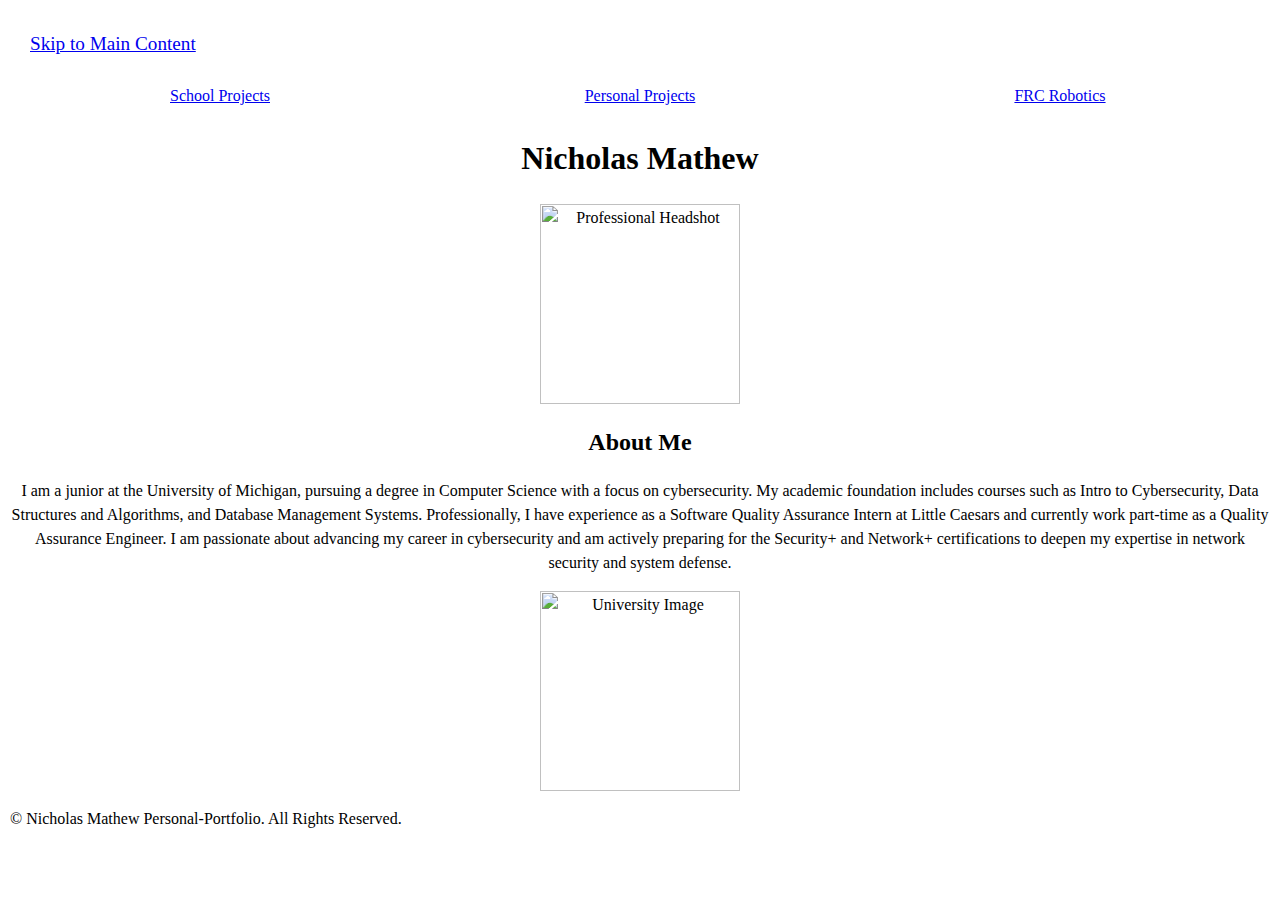
==== index.html @ be59471d "Added files" ====
<header>
    <a href = "#about-me">Skip to Main Content</a>
</header>

<!DOCTYPE html>
<html lang="en">
<head>
    <meta charset="UTF-8">
    <meta name="viewport" content="width=device-width, initial-scale=1.0">
    <link rel="stylesheet" href="css/reset.css">
    <link rel="stylesheet" href="css/style.css">
    <nav class='htmlLinks' id="nav_links">
        <a href = "/SchoolProjects.html">School Projects</a>
        <a href = "/PersonalProjects.html">Personal Projects</a>
        <a href = "/FRC.html">FRC Robotics</a>
    </nav>
    <title>Nicholas Mathew</title>
</head>


<body>
    <section id="name">
        <h1 id="name">Nicholas Mathew</h1>
        <img src="../Personal-Portfolio/images/headshot.png" alt="Professional Headshot" width="200" height="200">
    </section>

    
    <section id="about-me">
    <h2>About Me</h2>
    <p>I am a junior at the University of Michigan, pursuing a degree in Computer Science with a focus on cybersecurity. 
        My academic foundation includes courses such as Intro to Cybersecurity, 
        Data Structures and Algorithms, and Database Management Systems.
        Professionally, I have experience as a Software Quality Assurance Intern at Little Caesars and currently work part-time as a Quality Assurance Engineer. 
        I am passionate about advancing my career in cybersecurity and am actively preparing for the 
        Security+ and Network+ certifications to deepen my expertise in network security and system defense.</p>
    <img src="../Personal-Portfolio/images/uni_image.jpg" alt="University Image" width="200" height="200">
    </section>
<!--
Image gallery    


-->
    
</body>

<footer>
    <p>&copy; Nicholas Mathew Personal-Portfolio. All Rights Reserved.</p>
</footer>
</html>
---- css/style.css ----
#name{
    text-align:center;
}

#about-me{
    text-align: center;
}

#nav_links{
    display: grid;
    text-decoration: none;
    padding: 5px 10px;
    text-align:center;
}
#htmlLink:hover {
    color: green; /* Change color on hover for better interactivity */
}

.htmlLinks:focus {
    color: green; /* Change color on hover for better interactivity */
}

header{

}

@media (min-width: 670px) {
    #nav_links{
        display: grid; /* Use grid layout */
        grid-template-columns: repeat(3, 1fr); /* 3 equal-width columns */
        gap: 20px; /* Add spacing between the columns */
    }
}
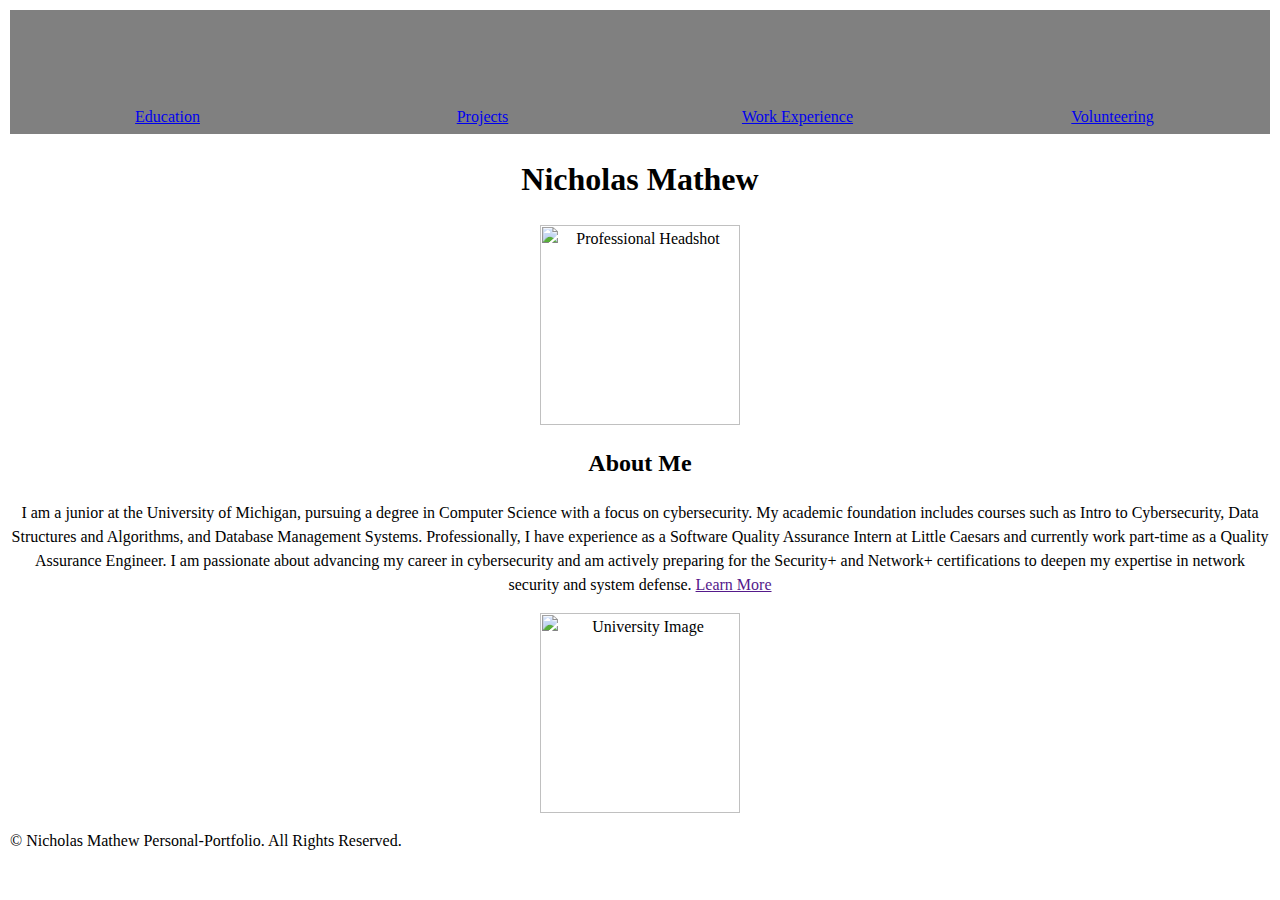
==== commit a6e6fc91: "Added style" ====
--- a/index.html
+++ b/index.html
@@ -1,5 +1,5 @@
 <header>
-    <a href = "#about-me">Skip to Main Content</a>
+    <a href = "#about-me" class="hidden-link">Skip to Main Content</a>
 </header>
 
 <!DOCTYPE html>
@@ -10,9 +10,10 @@
     <link rel="stylesheet" href="css/reset.css">
     <link rel="stylesheet" href="css/style.css">
     <nav class='htmlLinks' id="nav_links">
-        <a href = "/SchoolProjects.html">School Projects</a>
-        <a href = "/PersonalProjects.html">Personal Projects</a>
-        <a href = "/FRC.html">FRC Robotics</a>
+        <a href = "/education.html">Education</a>
+        <a href = "/projects.html">Projects</a>
+        <a href = "/workExperience.html">Work Experience</a>
+        <a href = "/volunteer.html">Volunteering</a>
     </nav>
     <title>Nicholas Mathew</title>
 </head>
@@ -32,7 +33,7 @@
         Data Structures and Algorithms, and Database Management Systems.
         Professionally, I have experience as a Software Quality Assurance Intern at Little Caesars and currently work part-time as a Quality Assurance Engineer. 
         I am passionate about advancing my career in cybersecurity and am actively preparing for the 
-        Security+ and Network+ certifications to deepen my expertise in network security and system defense.</p>
+        Security+ and Network+ certifications to deepen my expertise in network security and system defense. <a href="">Learn More</a></p>
     <img src="../Personal-Portfolio/images/uni_image.jpg" alt="University Image" width="200" height="200">
     </section>
 <!--
--- a/css/style.css
+++ b/css/style.css
@@ -6,13 +6,15 @@
     text-align: center;
 }
 
-#nav_links{
+
+
+.htmlLinks{
+    text-decoration: none; 
     display: grid;
-    text-decoration: none;
     padding: 5px 10px;
     text-align:center;
 }
-#htmlLink:hover {
+.htmlLink:hover {
     color: green; /* Change color on hover for better interactivity */
 }
 
@@ -20,14 +22,42 @@
     color: green; /* Change color on hover for better interactivity */
 }
 
-header{
+.hidden-link {
+    color: inherit; 
+    text-decoration: none; 
+    opacity: 0; 
+    pointer-events: none; 
+    transition: opacity 0.5s ease-in-out; 
+}
 
+/* Make the link visible on hover or focus */
+.hidden-link:hover,
+.hidden-link:focus {
+    opacity: 1; /* Fully visible */
+    pointer-events: auto; /* Enable mouse interactions */
+}
+
+/* Ensure the link is tabbable even when hidden */
+header {
+    position: relative; /* Define a containing area */
+    height: 50px; /* Adjust as needed for hover area */
+    background-color: grey;
+}
+
+.hidden-link {
+    position: absolute;
+    top: 0;
+    left: 0;
+}
+
+nav{
+    background-color: grey;
 }
 
 @media (min-width: 670px) {
     #nav_links{
         display: grid; /* Use grid layout */
-        grid-template-columns: repeat(3, 1fr); /* 3 equal-width columns */
+        grid-template-columns: repeat(4, 1fr); /* 3 equal-width columns */
         gap: 20px; /* Add spacing between the columns */
     }
 }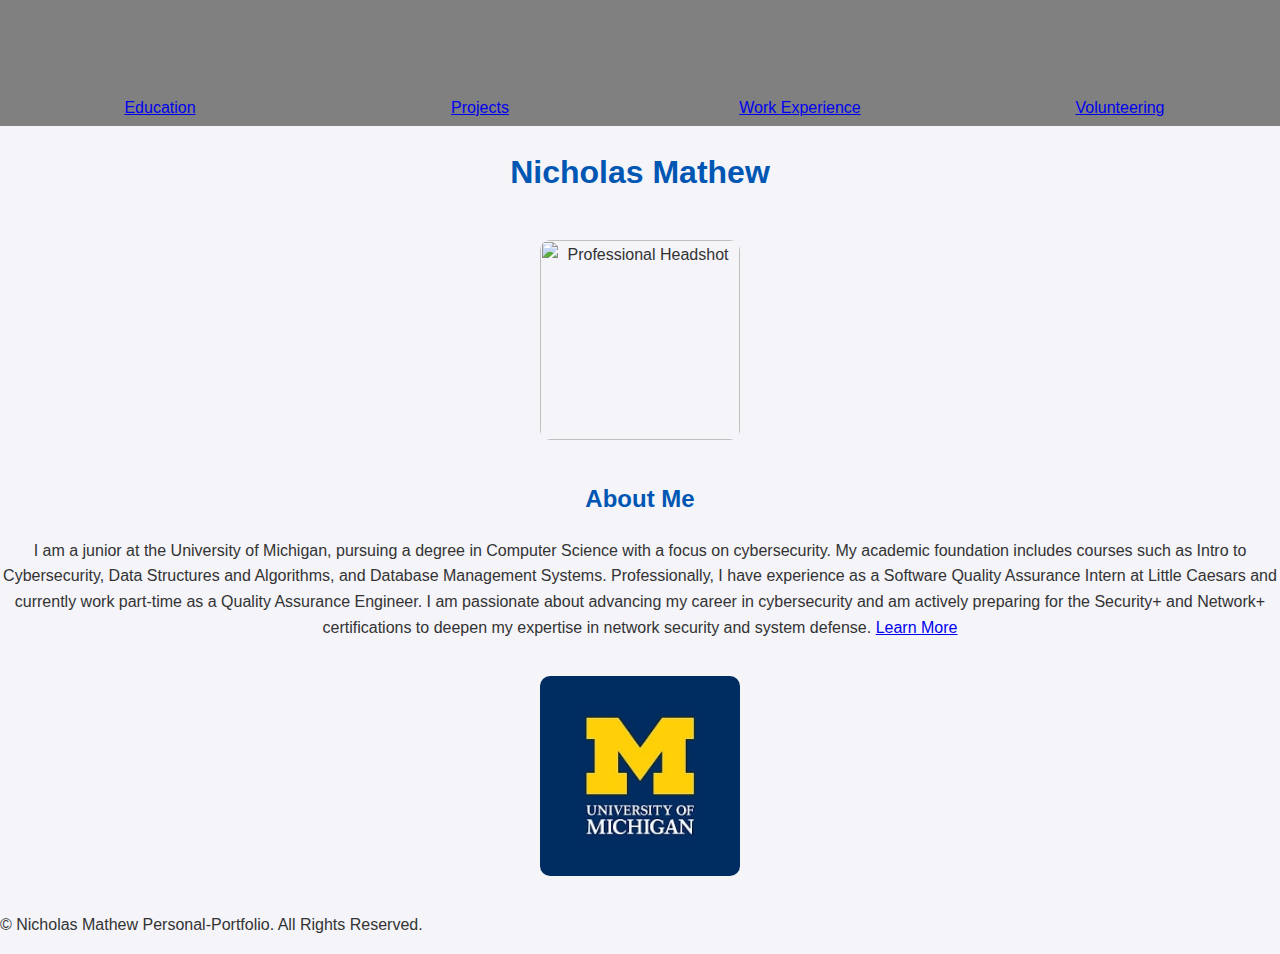
==== commit e72be350: "Added education" ====
--- a/index.html
+++ b/index.html
@@ -22,7 +22,7 @@
 <body>
     <section id="name">
         <h1 id="name">Nicholas Mathew</h1>
-        <img src="../Personal-Portfolio/images/headshot.png" alt="Professional Headshot" width="200" height="200">
+        <img src="/images/headshot.png" alt="Professional Headshot" width="200" height="200">
     </section>
 
     
@@ -33,8 +33,8 @@
         Data Structures and Algorithms, and Database Management Systems.
         Professionally, I have experience as a Software Quality Assurance Intern at Little Caesars and currently work part-time as a Quality Assurance Engineer. 
         I am passionate about advancing my career in cybersecurity and am actively preparing for the 
-        Security+ and Network+ certifications to deepen my expertise in network security and system defense. <a href="">Learn More</a></p>
-    <img src="../Personal-Portfolio/images/uni_image.jpg" alt="University Image" width="200" height="200">
+        Security+ and Network+ certifications to deepen my expertise in network security and system defense. <a href="/education.html">Learn More</a></p>
+    <img src="/images/uni_image.jpg" alt="University Image" width="200" height="200">
     </section>
 <!--
 Image gallery    
--- a/css/style.css
+++ b/css/style.css
@@ -60,4 +60,50 @@
         grid-template-columns: repeat(4, 1fr); /* 3 equal-width columns */
         gap: 20px; /* Add spacing between the columns */
     }
+}
+
+
+body {
+    font-family: Arial, sans-serif;
+    line-height: 1.6;
+    background-color: #f4f4f9;
+    color: #333;
+    margin: 0;
+    padding: 0;
+}
+.title {
+    max-width: 900px;
+    margin: 30px auto;
+    padding: 20px;
+    background: #fff;
+    border-radius: 10px;
+    box-shadow: 0 2px 10px rgba(0, 0, 0, 0.1);
+}
+h1, h2, h3 {
+    color: #0056b3;
+}
+img {
+    max-width: 100%;
+    border-radius: 10px;
+    margin: 20px 0;
+}
+ul {
+    list-style-type: square;
+    margin: 10px 0;
+    padding-left: 20px;
+}
+.section {
+    margin-bottom: 30px;
+}
+.program-summary {
+    background: #eaf7ff;
+    padding: 10px;
+    border-left: 4px solid #007acc;
+    border-radius: 5px;
+}
+.footer {
+    text-align: center;
+    margin-top: 20px;
+    font-size: 0.9em;
+    color: #666;
 }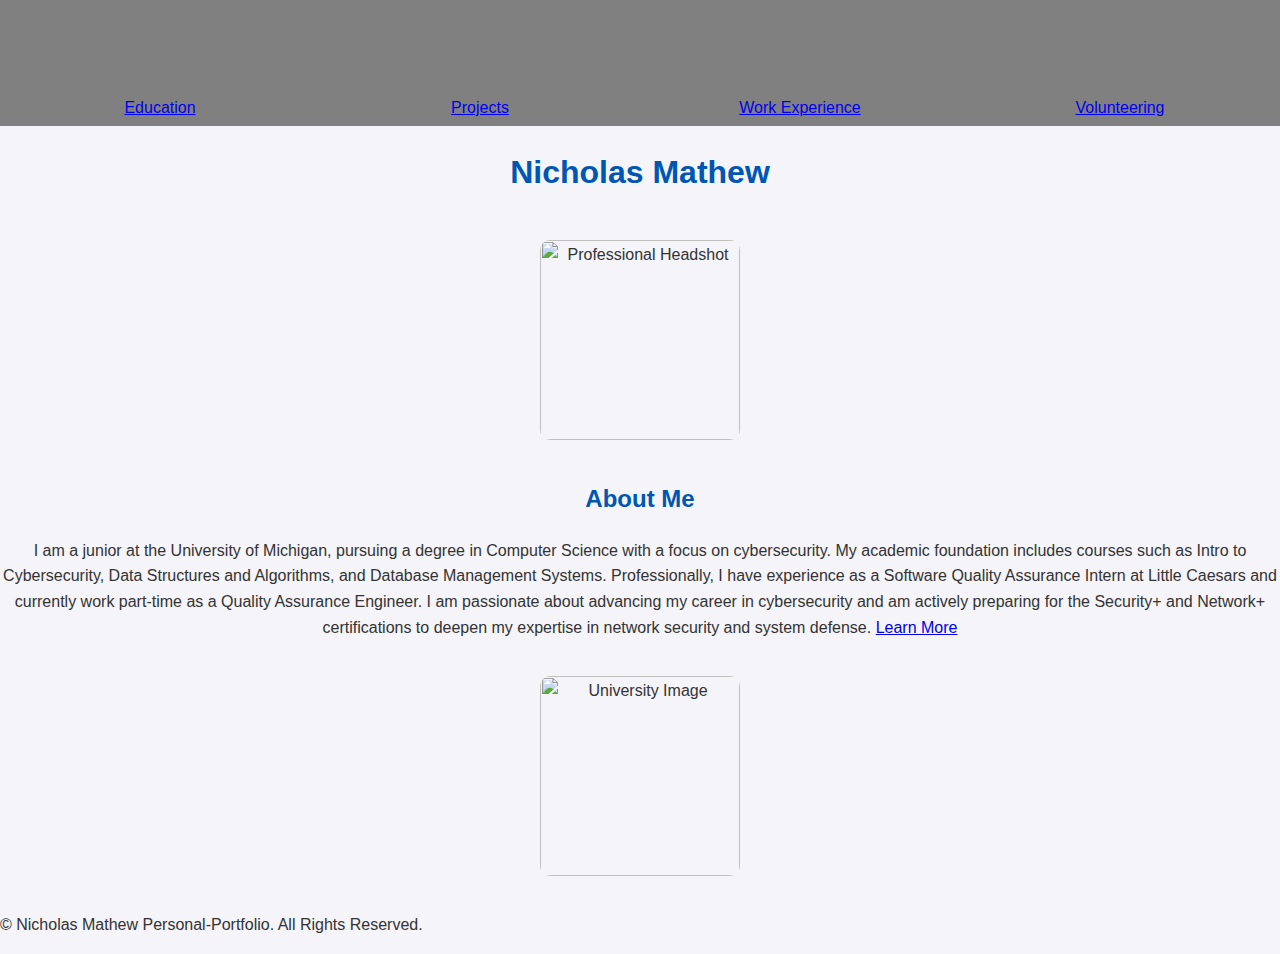
==== commit 352cdaa7: "Update index.html" ====
--- a/index.html
+++ b/index.html
@@ -7,13 +7,13 @@
 <head>
     <meta charset="UTF-8">
     <meta name="viewport" content="width=device-width, initial-scale=1.0">
-    <link rel="stylesheet" href="css/reset.css">
-    <link rel="stylesheet" href="css/style.css">
+    <link rel="stylesheet" href="../css/reset.css">
+    <link rel="stylesheet" href="../css/style.css">
     <nav class='htmlLinks' id="nav_links">
-        <a href = "/education.html">Education</a>
-        <a href = "/projects.html">Projects</a>
-        <a href = "/workExperience.html">Work Experience</a>
-        <a href = "/volunteer.html">Volunteering</a>
+        <a href = "../Personal-Portfolio/education.html">Education</a>
+        <a href = "../Personal-Portfolio/projects.html">Projects</a>
+        <a href = "../Personal-Portfolio/workExperience.html">Work Experience</a>
+        <a href = "../Personal-Portfolio/volunteer.html">Volunteering</a>
     </nav>
     <title>Nicholas Mathew</title>
 </head>
@@ -22,7 +22,7 @@
 <body>
     <section id="name">
         <h1 id="name">Nicholas Mathew</h1>
-        <img src="/images/headshot.png" alt="Professional Headshot" width="200" height="200">
+        <img src="../Personal-Portfolio/images/headshot.png" alt="Professional Headshot" width="200" height="200">
     </section>
 
     
@@ -33,8 +33,8 @@
         Data Structures and Algorithms, and Database Management Systems.
         Professionally, I have experience as a Software Quality Assurance Intern at Little Caesars and currently work part-time as a Quality Assurance Engineer. 
         I am passionate about advancing my career in cybersecurity and am actively preparing for the 
-        Security+ and Network+ certifications to deepen my expertise in network security and system defense. <a href="/education.html">Learn More</a></p>
-    <img src="/images/uni_image.jpg" alt="University Image" width="200" height="200">
+        Security+ and Network+ certifications to deepen my expertise in network security and system defense. <a href="../Personal-Portfolio/education.html">Learn More</a></p>
+    <img src="../Personal-Portfolio/images/uni_image.jpg" alt="University Image" width="200" height="200">
     </section>
 <!--
 Image gallery    
--- a/css/style.css
+++ b/css/style.css
@@ -82,6 +82,7 @@
 h1, h2, h3 {
     color: #0056b3;
 }
+
 img {
     max-width: 100%;
     border-radius: 10px;
@@ -106,4 +107,12 @@
     margin-top: 20px;
     font-size: 0.9em;
     color: #666;
+}
+
+#gallery{
+    text-decoration: none; 
+    display: grid;
+    padding: 5px 10px;
+    text-align:center;
+    grid-template-columns: repeat(4, 1fr); /* 3 equal-width columns */
 }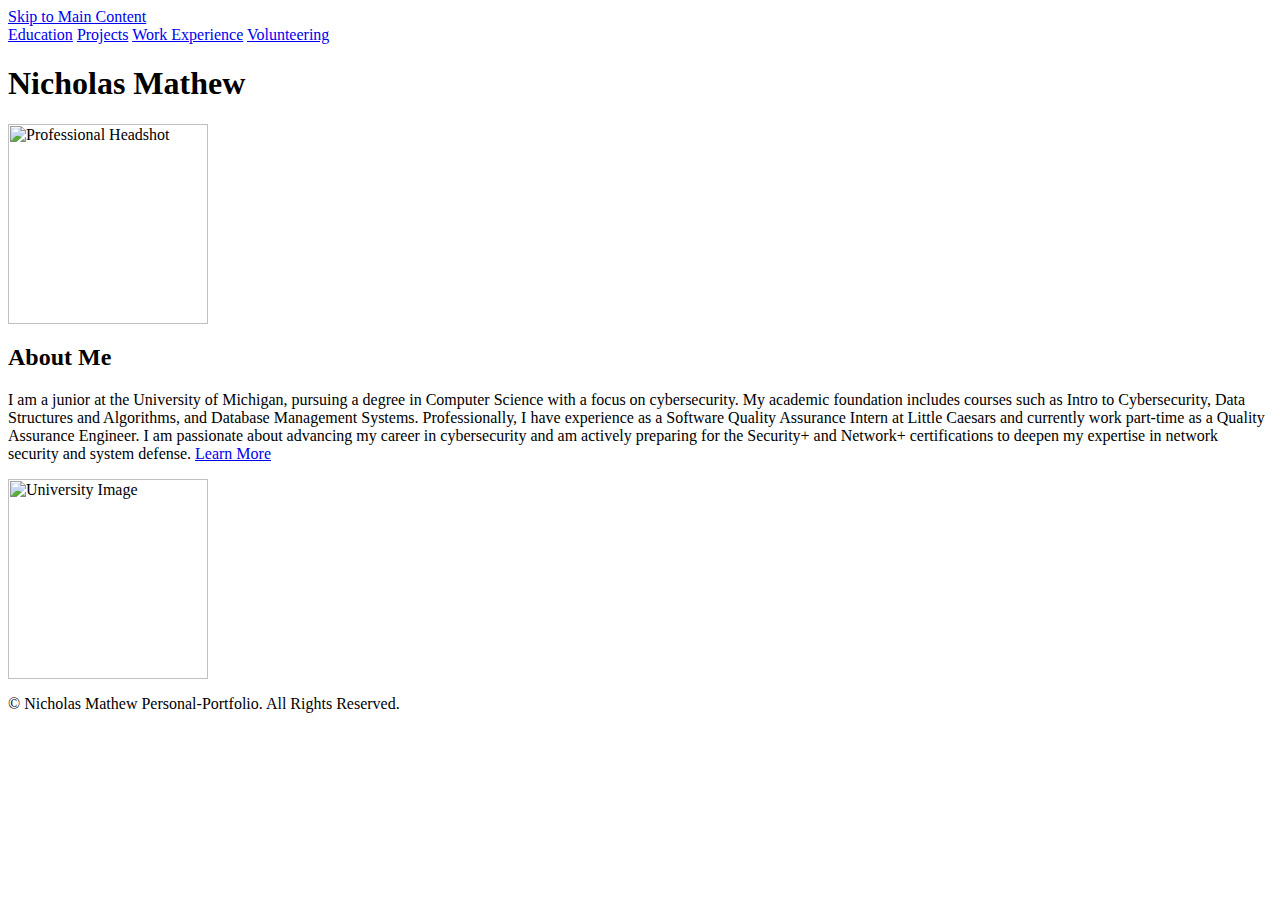
==== commit 5615047f: "Update index.html" ====
--- a/index.html
+++ b/index.html
@@ -7,8 +7,8 @@
 <head>
     <meta charset="UTF-8">
     <meta name="viewport" content="width=device-width, initial-scale=1.0">
-    <link rel="stylesheet" href="../css/reset.css">
-    <link rel="stylesheet" href="../css/style.css">
+    <link rel="stylesheet" href="../Personal-Portfolio/css/reset.css">
+    <link rel="stylesheet" href="../Personal-Portfolio/css/style.css">
     <nav class='htmlLinks' id="nav_links">
         <a href = "../Personal-Portfolio/education.html">Education</a>
         <a href = "../Personal-Portfolio/projects.html">Projects</a>
